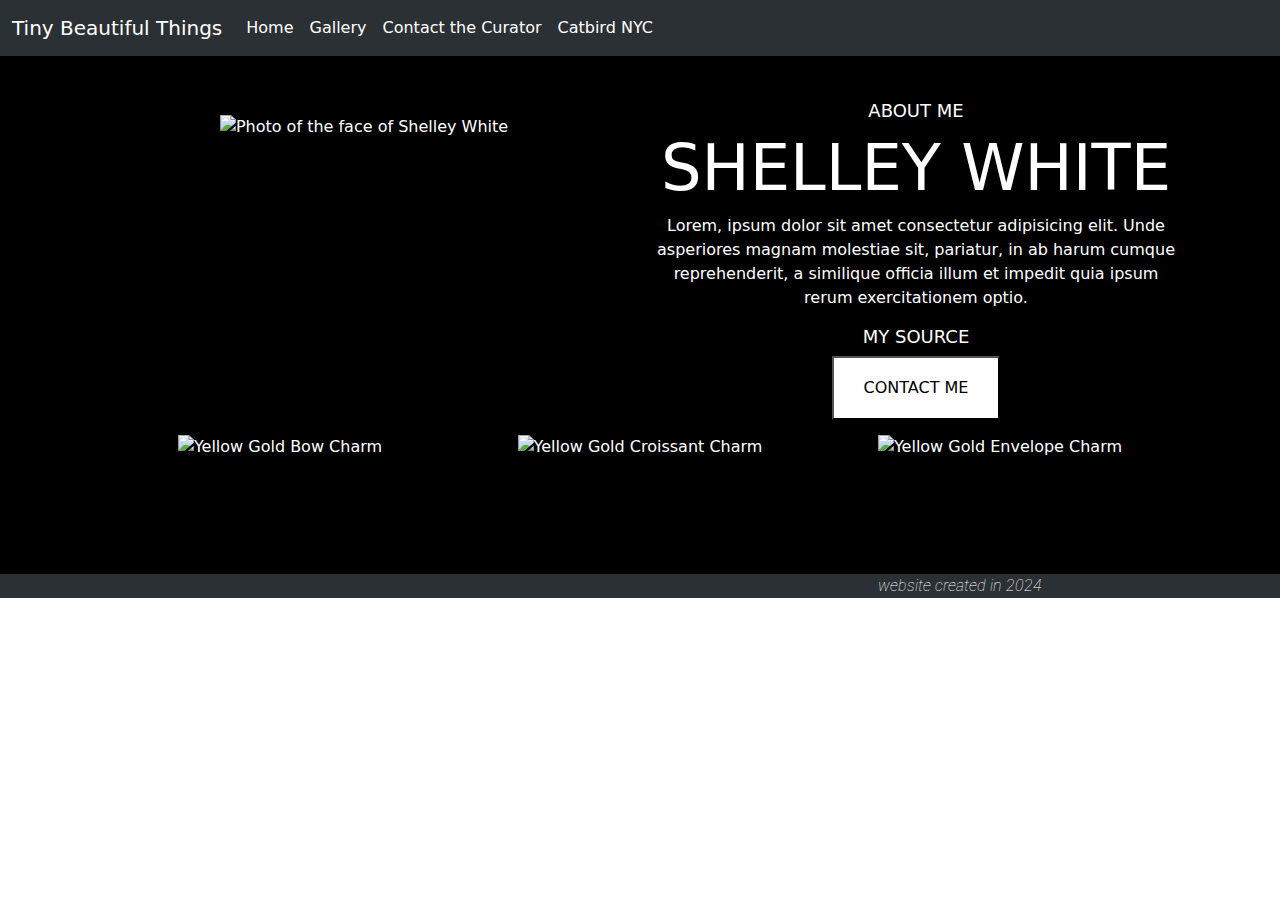
==== about.html @ 67ae4b75 "Added features to links" ====
<!DOCTYPE html>
<html lang="en">
  <head>
    <meta charset="UTF-8" />
    <meta name="viewport" content="width=device-width, initial-scale=1.0" />
    <link rel="stylesheet" href="styles/portfolio.css" />
    <link rel="preconnect" href="https://fonts.googleapis.com" />
    <link rel="preconnect" href="https://fonts.gstatic.com" crossorigin />
    <link
      href="https://fonts.googleapis.com/css2?family=Roboto:ital,wght@0,100;0,300;0,400;0,500;0,700;0,900;1,100;1,300;1,400;1,500;1,700;1,900&display=swap"
      rel="stylesheet"
    />
    <link
      href="https://cdn.jsdelivr.net/npm/bootstrap@5.3.3/dist/css/bootstrap.min.css"
      rel="stylesheet"
      integrity="sha384-QWTKZyjpPEjISv5WaRU9OFeRpok6YctnYmDr5pNlyT2bRjXh0JMhjY6hW+ALEwIH"
      crossorigin="anonymous"
    />
    <script
      src="https://kit.fontawesome.com/dabc977b72.js"
      crossorigin="anonymous"
    ></script>

    <script
      src="https://cdn.jsdelivr.net/npm/bootstrap@5.3.3/dist/js/bootstrap.bundle.min.js"
      integrity="sha384-YvpcrYf0tY3lHB60NNkmXc5s9fDVZLESaAA55NDzOxhy9GkcIdslK1eN7N6jIeHz"
      crossorigin="anonymous"
    ></script>

    <title>SheCodes Portfolio Project About Page</title>
  </head>
  <body> <div class="about bg-black">
         <nav
        class="navbar fixed-top bg-dark navbar-expand-lg bg-body-tertiary"
        data-bs-theme="dark"
      >
        <div class="container-fluid">
          <a class="navbar-brand" href="#">Tiny Beautiful Things</a>
          <button
            class="navbar-toggler"
            type="button"
            data-bs-toggle="collapse"
            data-bs-target="#navbarNav"
            aria-controls="navbarNav"
            aria-expanded="false"
            aria-label="Toggle navigation"
          >
            <span class="navbar-toggler-icon"></span>
          </button>
          <div class="collapse navbar-collapse" id="navbarNav">
            <ul class="navbar-nav">
              <li class="nav-item">
                <a class="nav-link active" aria-current="page" href="index.html">Home</a>
              </li>
              <li class="nav-item">
                <a class="nav-link" href="#">Gallery</a>
              </li>
              <li class="nav-item">
                <a class="nav-link" href="#">Contact the Curator</a>
              </li>
              <li class="nav-item">
                <a class="nav-link" href="https://www.catbirdnyc.com/">Catbird NYC</a>
              </li>
            </ul>
          </div>
        </div>
      </nav>

      <div class="container text-center"></div>
<div class="row">
    <div class="col-6">
     
        <img  
             src=
"https://s3.amazonaws.com/shecodesio-production/uploads/files/000/149/035/original/bg.png?1730326375" 
             alt="Photo of the face of Shelley White" class="portrait">
    </a>
    </div> <div class="col-6">
     
         <h2>ABOUT ME</h2>
    <h1>SHELLEY WHITE</h1>
    <p>
      Lorem, ipsum dolor sit amet consectetur adipisicing elit. Unde asperiores
      magnam molestiae sit, pariatur, in ab harum cumque reprehenderit, a
      similique officia illum et impedit quia ipsum rerum exercitationem optio.
    </p>
    <a href="https://www.catbirdnyc.com/"><h2>MY SOURCE</h2></a>
    <button>CONTACT ME</button>
    </div> </div>
    
    

    <div class="container text-center">
<div class="row">
    <div class="col-4">
       <a href=
"https://www.catbirdnyc.com/lovesick-bow-charm-gold.html" 
       target="_blank" 
       rel="noopener noreferrer">
        <img  
             src=
"https://s3.amazonaws.com/shecodesio-production/uploads/files/000/148/152/original/bowcharm.JPG?1729528778" 
             alt="Yellow Gold Bow Charm">
    </a>
    </div>
    <div class="col-4">
     <a href=
"https://www.catbirdnyc.com/tiniest-croissant-charm.html" 
       target="_blank" 
       rel="noopener noreferrer">
        <img  
             src=
"https://s3.amazonaws.com/shecodesio-production/uploads/files/000/148/153/original/croissantcharm.JPG?1729529086" 
             alt="Yellow Gold Croissant Charm">
    </a>
    </div>
    <div class="col-4">
      <a href=
"https://www.catbirdnyc.com/love-letter-charm.html" 
       target="_blank" 
       rel="noopener noreferrer">
        <img  
             src=
"https://s3.amazonaws.com/shecodesio-production/uploads/files/000/148/154/original/envelopecharm.JPG?1729529129" 
             alt="Yellow Gold Envelope Charm">
    </a>
    </div> 
  </div>
</div></div>
      <footer>
        <div class="container text-center"></div>
  <div class="row">
    <div class="col-3">
      <i class="fa-brands fa-square-instagram"></i>
    </div>
    <div class="col-3">
      <i class="fa-brands fa-linkedin"></i>
    </div>
    <div class="col-3">
      <i class="fa-brands fa-square-github"></i>
    </div> <div class="col-3 roboto-thin-italic">
     website created in 2024
    </div>
  </div>
</div>
        
      </footer>
    </div>
  </body>
</html>
---- styles/portfolio.css ----
:root {
  --branding-color: black;
  --accent-color: white;
}
.hero {
  max-width: 100%;
  text-align: center;
  padding: 100px;
}
.about {
  color: var(--accent-color);
  max-width: 100%;
  text-align: center;
  padding: 100px;
}

.about h1 {
  font-size: 64px;
}
.about h2 {
  font-size: 18px;
}
.about a {
  text-decoration: none;
  color: var(--accent-color);
}
.about a :hover {
  text-decoration: underline;
  color: var(--accent-color);
}
.portrait {
}
h1 {
  color: var(--accent-color);
}
.hero p {
  color: var(--accent-color);
  font-family: "Roboto", sans-serif;
  font-weight: 400;
  font-style: normal;
  padding: 50px 300px;
}
button {
  background-color: var(--accent-color);
  color: var(--branding-color);
  border-radius: 10px;
  padding: 18px 30px 18px 30px;
  font-family: "Roboto", sans-serif;
  font-weight: 400;
  font-style: normal;
}
img {
  height: 200px;
  width: 200px;
  padding: 15px;
}
footer {
  padding: 0 200px 0 200px;
  width: 100%;
  color: var(--accent-color);
  background-color: #2b3035;
}
.roboto-thin {
  font-family: "Roboto", sans-serif;
  font-weight: 100;
  font-style: normal;
  line-height: 10px;
}

.roboto-light {
  font-family: "Roboto", sans-serif;
  font-weight: 300;
  font-style: normal;
}

.roboto-regular {
  font-family: "Roboto", sans-serif;
  font-weight: 400;
  font-style: normal;
}

.roboto-medium {
  font-family: "Roboto", sans-serif;
  font-weight: 500;
  font-style: normal;
}

.roboto-bold {
  font-family: "Roboto", sans-serif;
  font-weight: 700;
  font-style: normal;
  color: var(--accent-color);
}

.roboto-black {
  font-family: "Roboto", sans-serif;
  font-weight: 900;
  font-style: normal;
}

.roboto-thin-italic {
  font-family: "Roboto", sans-serif;
  font-weight: 100;
  font-style: italic;
}

.roboto-light-italic {
  font-family: "Roboto", sans-serif;
  font-weight: 300;
  font-style: italic;
}

.roboto-regular-italic {
  font-family: "Roboto", sans-serif;
  font-weight: 400;
  font-style: italic;
}

.roboto-medium-italic {
  font-family: "Roboto", sans-serif;
  font-weight: 500;
  font-style: italic;
}

.roboto-bold-italic {
  font-family: "Roboto", sans-serif;
  font-weight: 700;
  font-style: italic;
}

.roboto-black-italic {
  font-family: "Roboto", sans-serif;
  font-weight: 900;
  font-style: italic;
}
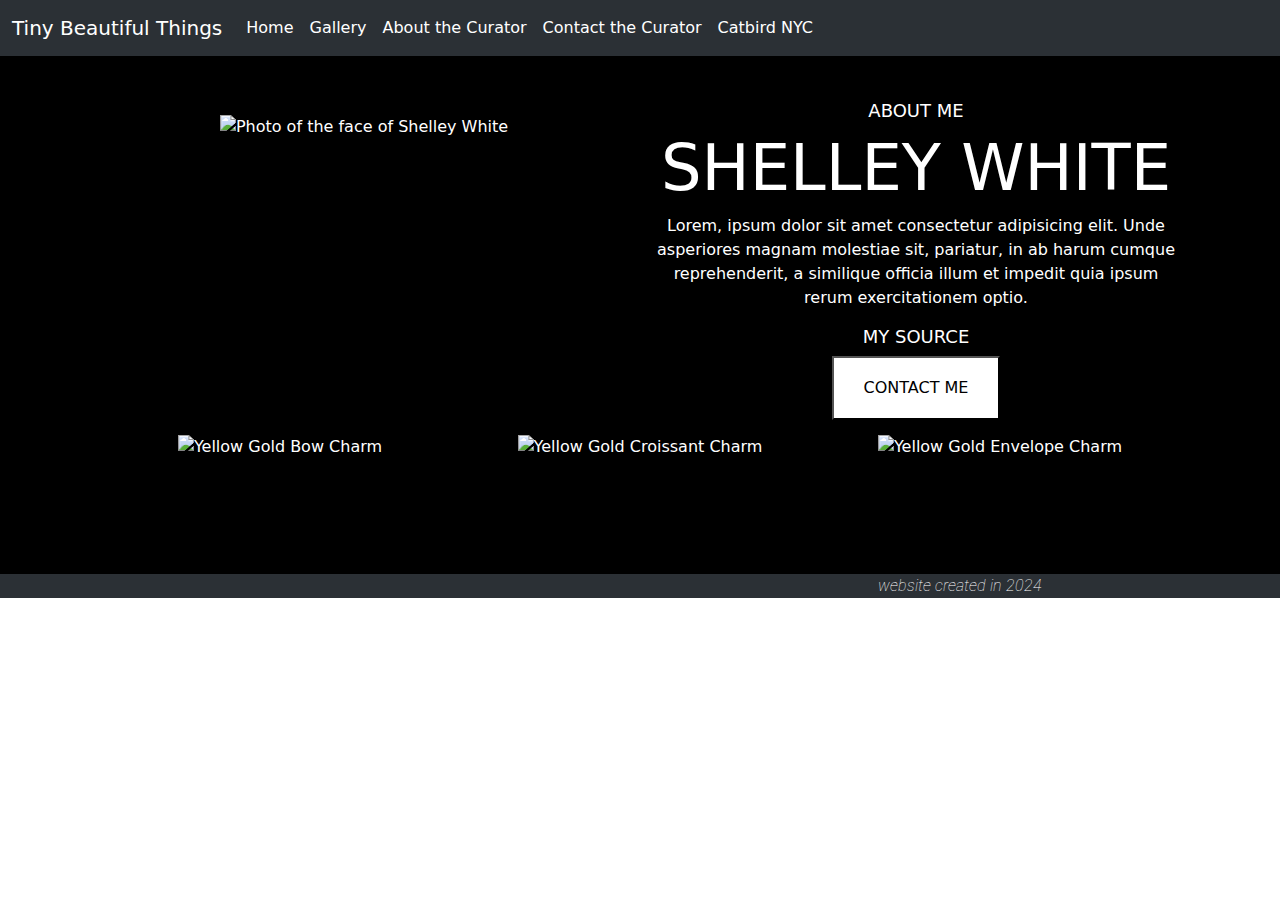
==== commit 47b7fc78: "Added menu item and changed one existing item - one for contact and one for about" ====
--- a/about.html
+++ b/about.html
@@ -55,11 +55,18 @@
               <li class="nav-item">
                 <a class="nav-link" href="#">Gallery</a>
               </li>
-              <li class="nav-item">
-                <a class="nav-link" href="#">Contact the Curator</a>
+                <li class="nav-item"></li>
+                <a class="nav-link" href="about.html" target="_blank"
+                  >About the Curator</a
+                >
               </li>
               <li class="nav-item">
-                <a class="nav-link" href="https://www.catbirdnyc.com/">Catbird NYC</a>
+                <a class="nav-link" href="#" target="_blank"
+                  >Contact the Curator</a
+                >
+              </li>
+              <li class="nav-item">
+                <a class="nav-link" href="https://www.catbirdnyc.com/" target="_blank">Catbird NYC</a>
               </li>
             </ul>
           </div>
@@ -73,8 +80,7 @@
         <img  
              src=
 "https://s3.amazonaws.com/shecodesio-production/uploads/files/000/149/035/original/bg.png?1730326375" 
-             alt="Photo of the face of Shelley White" class="portrait">
-    </a>
+             alt="Photo of the face of Shelley White" class="portrait" > </a>
     </div> <div class="col-6">
      
          <h2>ABOUT ME</h2>
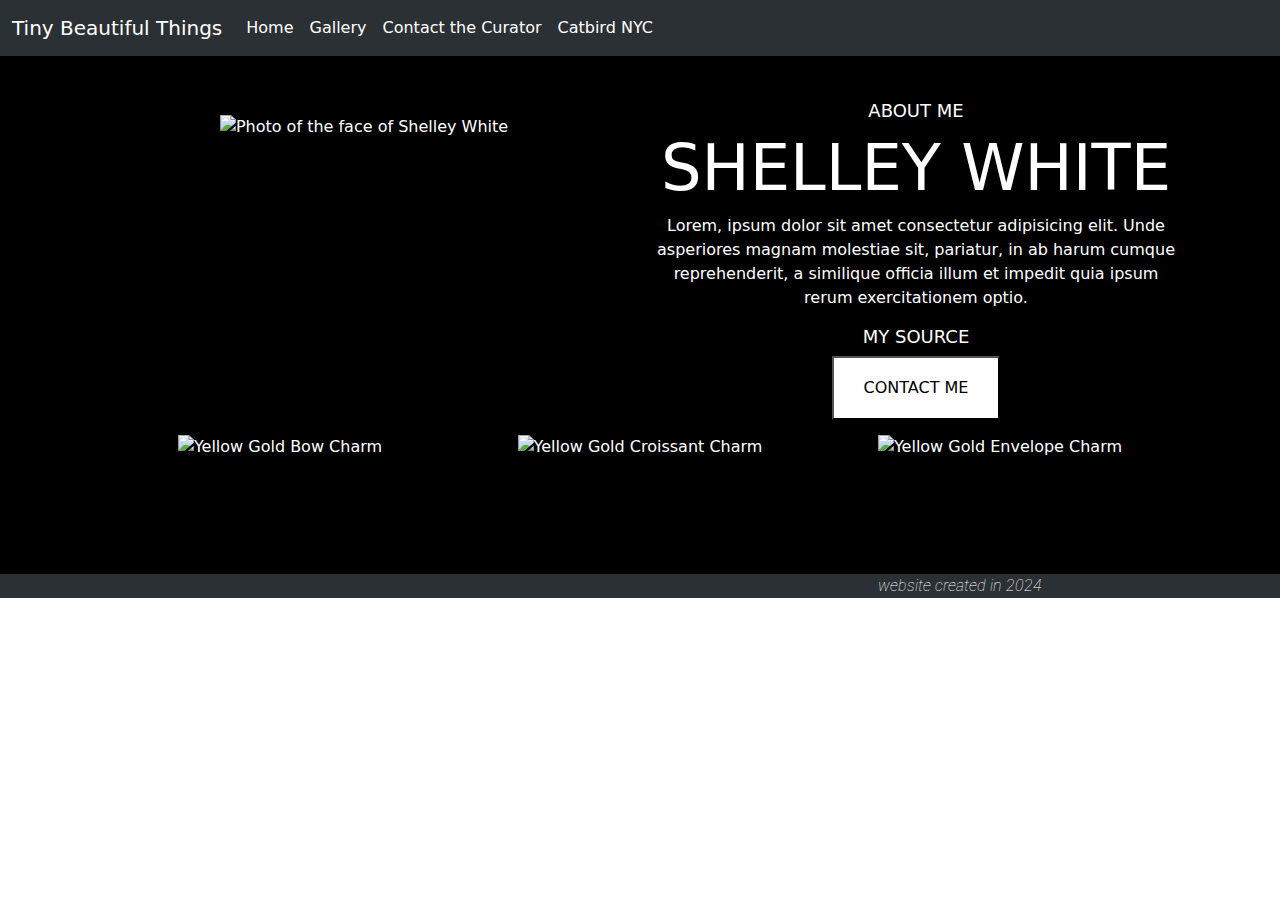
==== commit dc839556: "added and updated text of contact page" ====
--- a/about.html
+++ b/about.html
@@ -35,7 +35,7 @@
         data-bs-theme="dark"
       >
         <div class="container-fluid">
-          <a class="navbar-brand" href="#">Tiny Beautiful Things</a>
+          <a class="navbar-brand" href="index.html">Tiny Beautiful Things</a>
           <button
             class="navbar-toggler"
             type="button"
@@ -54,14 +54,10 @@
               </li>
               <li class="nav-item">
                 <a class="nav-link" href="#">Gallery</a>
-              </li>
-                <li class="nav-item"></li>
-                <a class="nav-link" href="about.html" target="_blank"
-                  >About the Curator</a
-                >
+             
               </li>
               <li class="nav-item">
-                <a class="nav-link" href="#" target="_blank"
+                <a class="nav-link" href="contact.html" target="_blank"
                   >Contact the Curator</a
                 >
               </li>
@@ -91,7 +87,7 @@
       similique officia illum et impedit quia ipsum rerum exercitationem optio.
     </p>
     <a href="https://www.catbirdnyc.com/"><h2>MY SOURCE</h2></a>
-    <button>CONTACT ME</button>
+    <a href='contact.html'><button>CONTACT ME</button></a>
     </div> </div>
     
     
